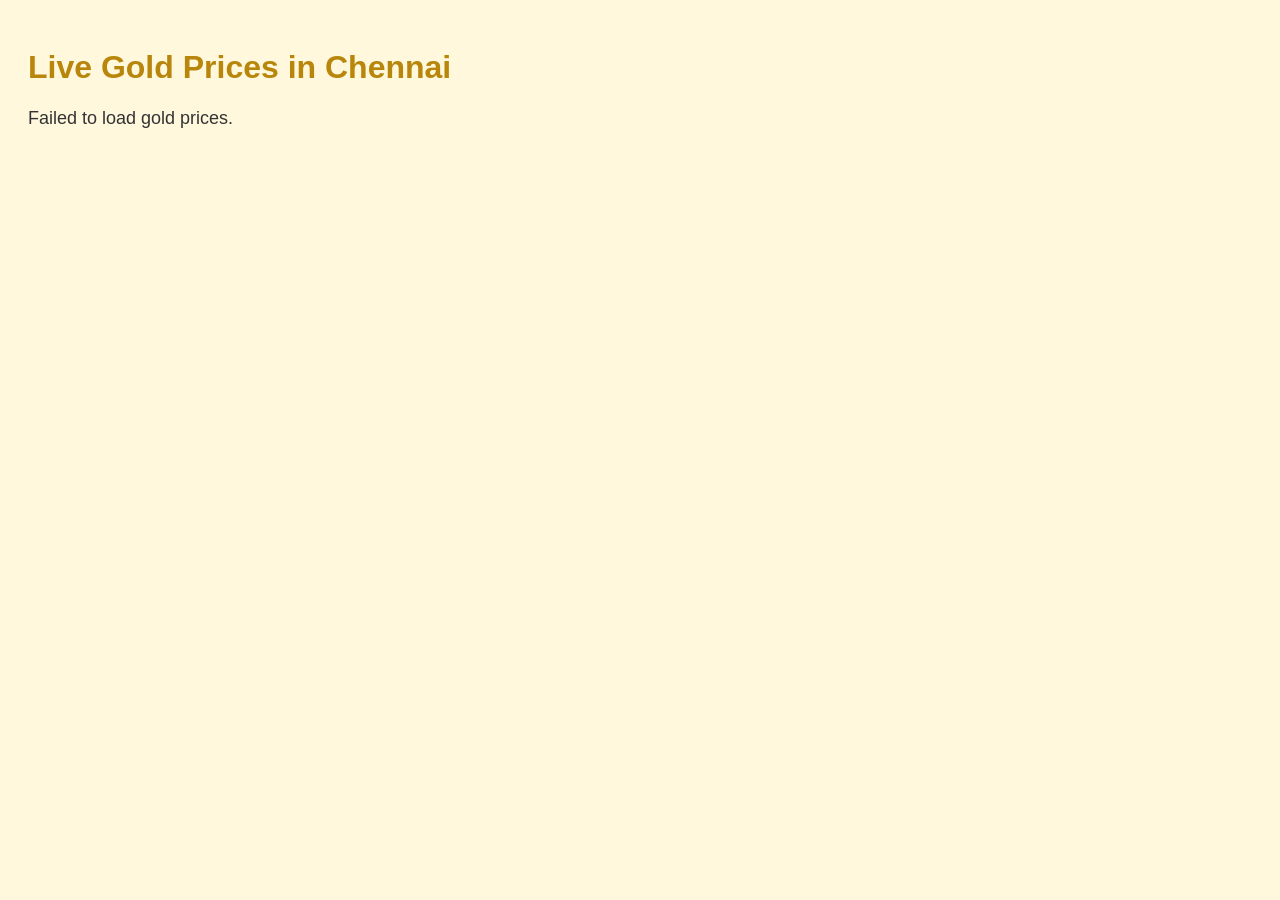
==== gold_price_page.html @ 02eff110 "Add files via upload" ====
<!DOCTYPE html>
<html lang="en">
<head>
  <meta charset="UTF-8">
  <title>Live Gold Prices in Chennai</title>
  <style>
    body {
      font-family: Arial, sans-serif;
      background-color: #fff8dc;
      color: #333;
      padding: 20px;
    }
    h1 {
      color: #b8860b;
    }
    #gold-prices {
      margin-top: 20px;
      font-size: 18px;
    }
    .price-entry {
      margin-bottom: 10px;
    }
  </style>
</head>
<body>
  <h1>Live Gold Prices in Chennai</h1>
  <div id="gold-prices">Loading gold prices...</div>

  <script>
    async function loadGoldPrice() {
      try {
        const response = await fetch('https://your-app-name.onrender.com/gold-price'); // Replace with your actual API URL
        const data = await response.json();
        const container = document.getElementById('gold-prices');
        container.innerHTML = Object.entries(data).map(
          ([purity, price]) => `<div class="price-entry"><strong>${purity}</strong>: ${price}</div>`
        ).join('');
      } catch (error) {
        document.getElementById('gold-prices').innerText = 'Failed to load gold prices.';
        console.error('Error fetching gold prices:', error);
      }
    }

    loadGoldPrice();
  </script>
</body>
</html>
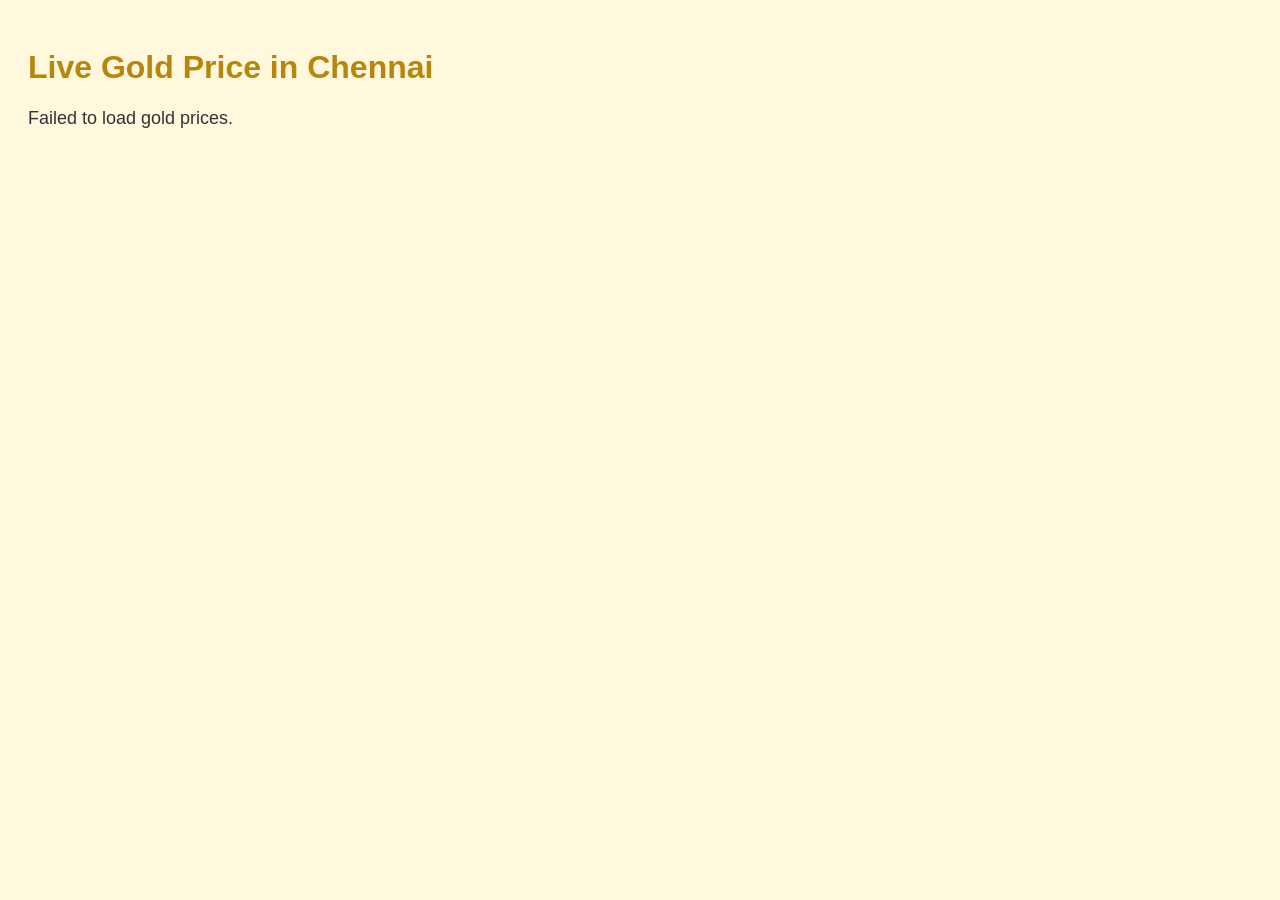
==== commit 8540f11b: "Add files via upload" ====
--- a/gold_price_page.html
+++ b/gold_price_page.html
@@ -1,13 +1,12 @@
-
 <!DOCTYPE html>
 <html lang="en">
 <head>
   <meta charset="UTF-8">
-  <title>Live Gold Prices in Chennai</title>
+  <title>Live Gold Price in Chennai</title>
   <style>
     body {
       font-family: Arial, sans-serif;
-      background-color: #fff8dc;
+      background: #fff8dc;
       color: #333;
       padding: 20px;
     }
@@ -18,23 +17,20 @@
       margin-top: 20px;
       font-size: 18px;
     }
-    .price-entry {
-      margin-bottom: 10px;
-    }
   </style>
 </head>
 <body>
-  <h1>Live Gold Prices in Chennai</h1>
+  <h1>Live Gold Price in Chennai</h1>
   <div id="gold-prices">Loading gold prices...</div>
 
   <script>
     async function loadGoldPrice() {
       try {
-        const response = await fetch('https://your-app-name.onrender.com/gold-price'); // Replace with your actual API URL
+        const response = await fetch('https://interest-calc.onrender.com/gold-price');
         const data = await response.json();
         const container = document.getElementById('gold-prices');
         container.innerHTML = Object.entries(data).map(
-          ([purity, price]) => `<div class="price-entry"><strong>${purity}</strong>: ${price}</div>`
+          ([purity, price]) => `<p><strong>${purity}</strong>: ${price}</p>`
         ).join('');
       } catch (error) {
         document.getElementById('gold-prices').innerText = 'Failed to load gold prices.';
